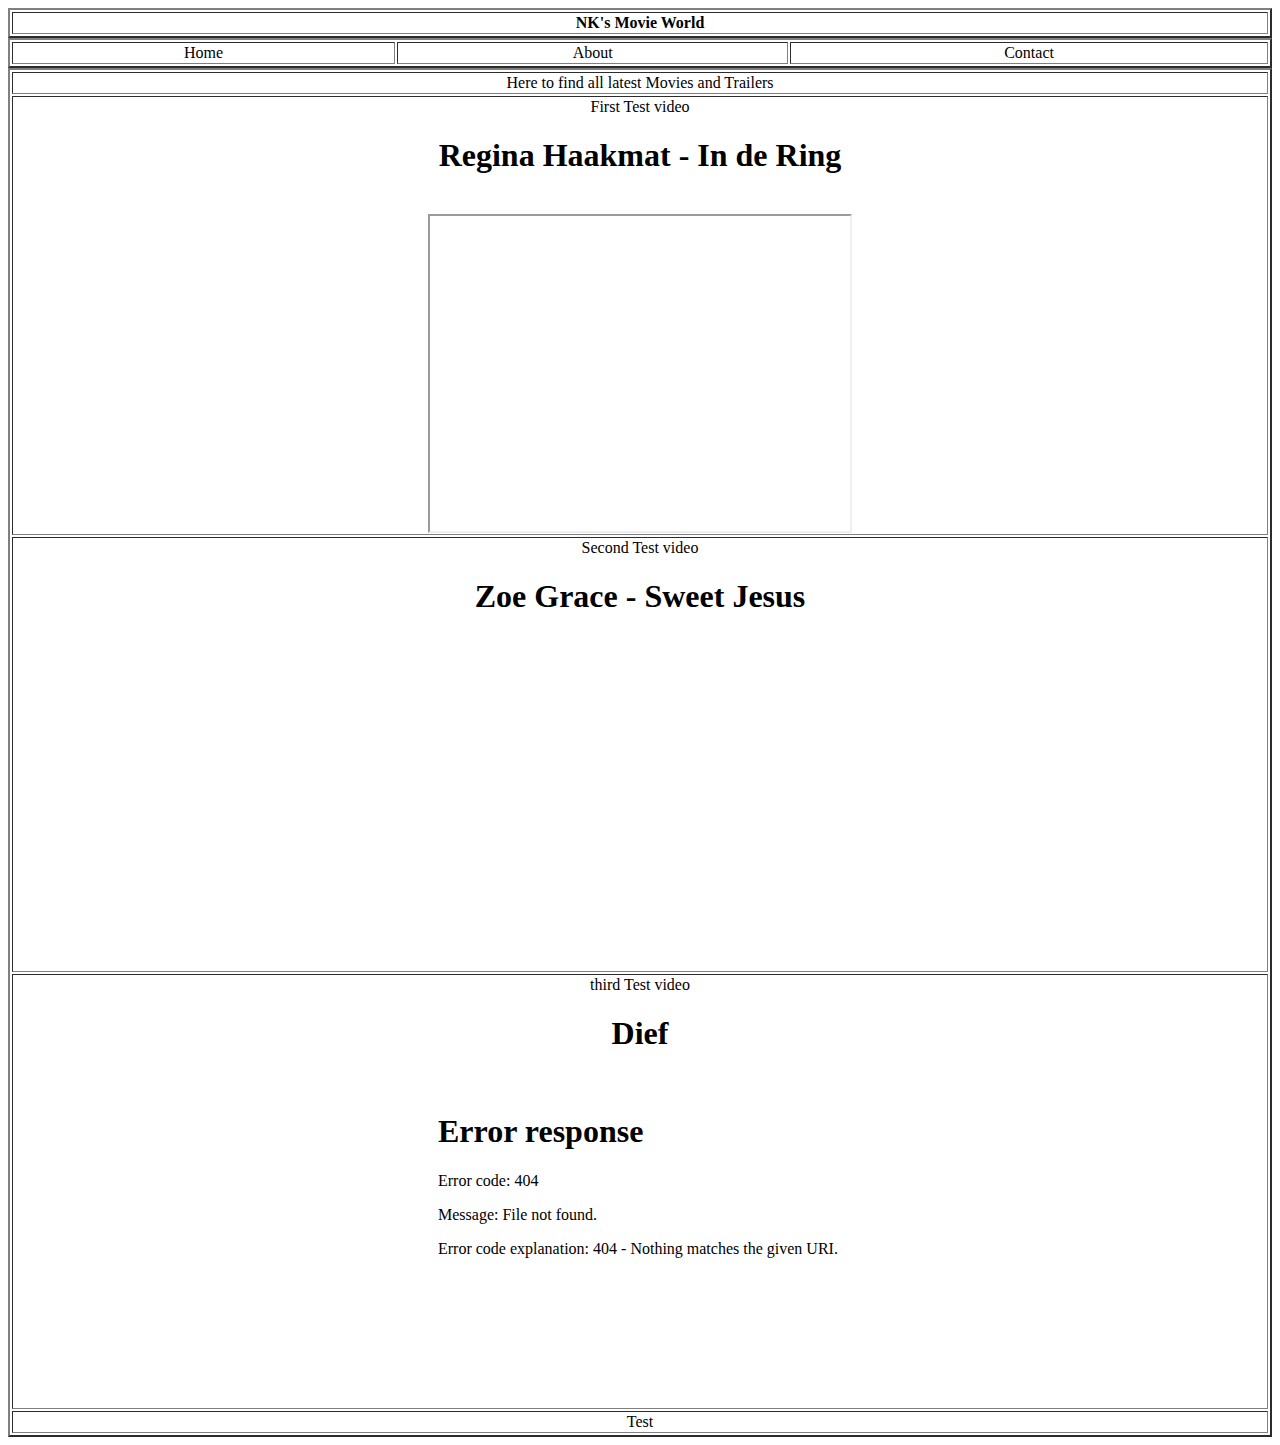
==== index.html @ f6f37eb7 "Update index.html" ====
<html>
	<head>
		<title> Kalin Dekoyd </title>
		<link rel="stylesheet" type="text/css" href="css.css">
	</head>
<body>
	<table border="2px" width="100%"  align="center">
<!-- hier begint inhoud -->
  <tr>
    <th>NK's Movie World</th>
  </tr>
  <table  border="2px" width="100%"  align="center">
  <tr>
    <td align="center">Home</td>
    <td align="center">About</td> 
    <td align="center">Contact</td>
  </tr>
  <table  border="2px" width="100%"  align="center">
  <tr>
 <td align="center"> <a > Here to find all latest Movies and Trailers</a> </td>
<!-- Hier gaat alle inhoudt -->
  </tr>


  <tr>
    <td align="center"> <a> First Test video </a><br><h1> Regina Haakmat - In de Ring</h1><br><iframe width="420" height="315"
src="https://www.youtube.com/embed/NHHWBOb6w7s">
</iframe>
</td>    
  </tr>
  <tr> 
   <td align="center"> <a> Second Test video </a><br><h1>Zoe Grace - Sweet Jesus</h1><br><iframe width="420" height="315" src="https://www.youtube.com/embed/Glfa_a4Fs3M" frameborder="0" allowfullscreen></iframe>
  
  </tr>
  <tr>
  <td align="center"> <a> third Test video </a><br><h1>Dief</h1><br><iframe width="420" height="315" src="man.mp4" frameborder="0" allowfullscreen></iframe>
  </td>
   </tr>
  <tr>
  <td align="center"> Test </td>
  
   </tr>
  </table>

  </table>
</tr>
</table>
</body>
</html>
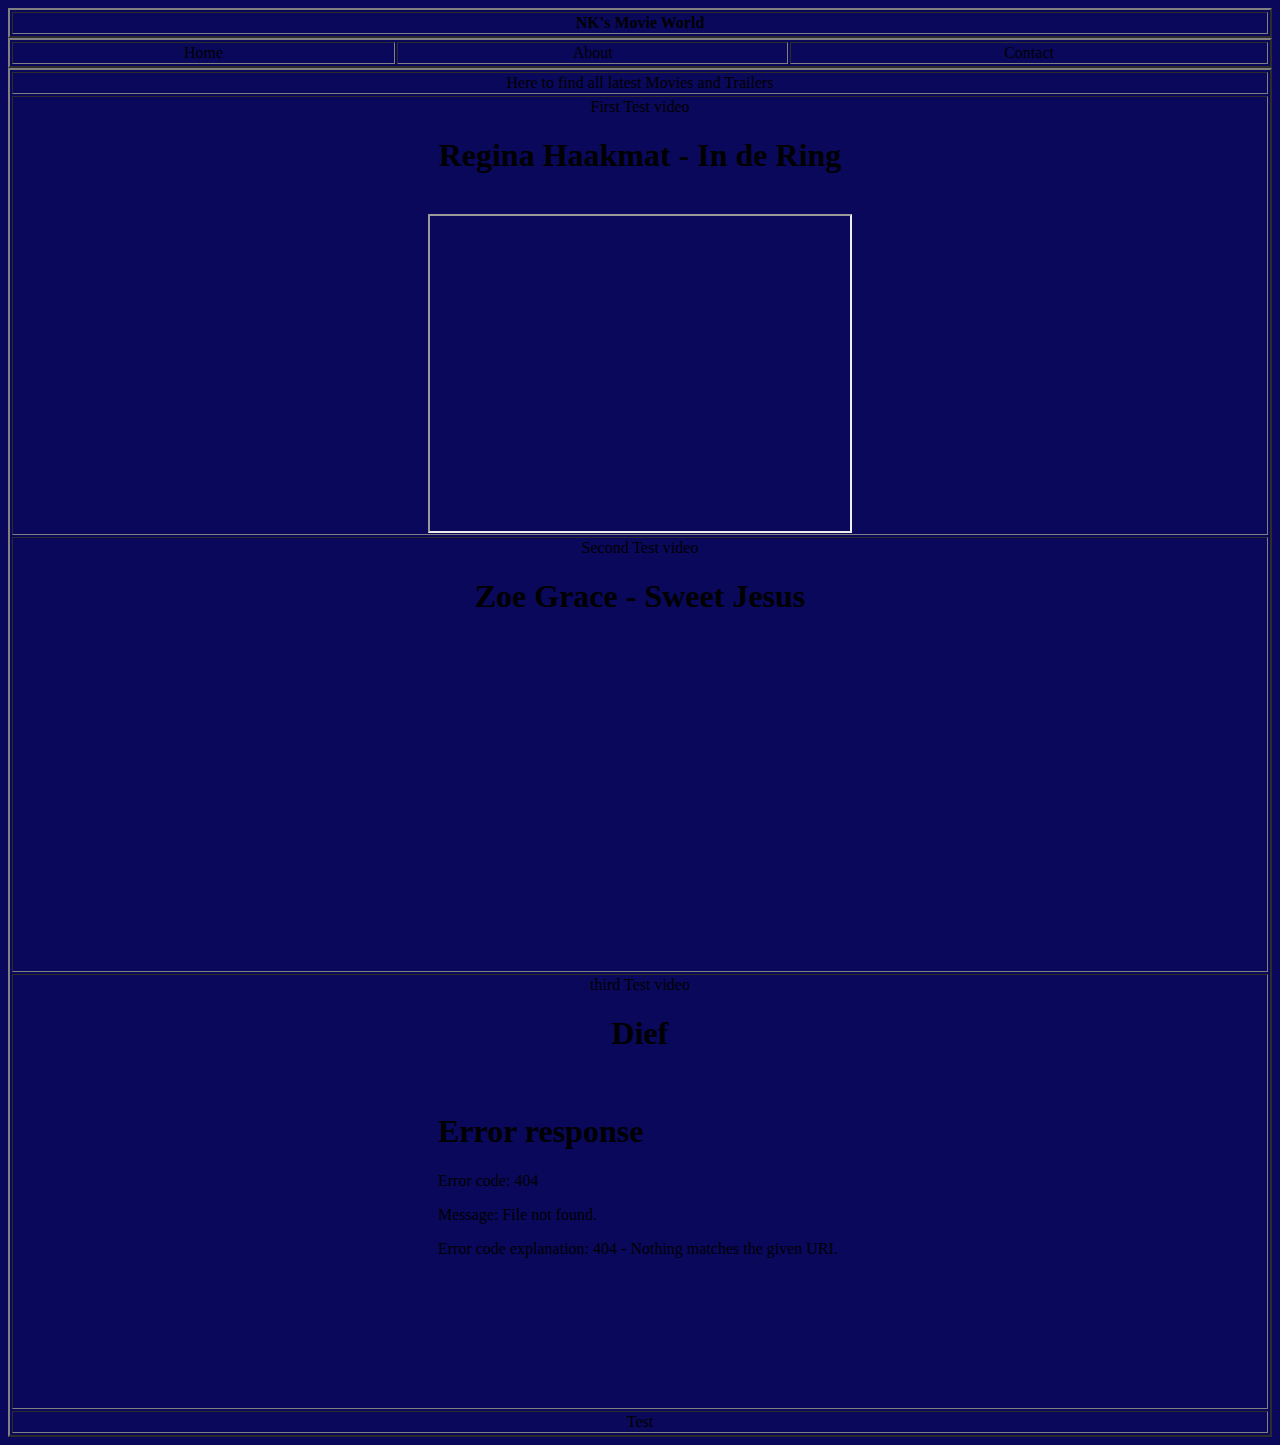
==== commit 87ab4122: "Update index.html" ====
--- a/index.html
+++ b/index.html
@@ -1,7 +1,7 @@
 <html>
 	<head>
 		<title> Kalin Dekoyd </title>
-		<link rel="stylesheet" type="text/css" href="css.css">
+		<link rel="stylesheet" type="text/css" href="style.css">
 	</head>
 <body>
 	<table border="2px" width="100%"  align="center">
--- a/style.css
+++ b/style.css
@@ -0,0 +1,3 @@
+body {background-color:0A085B}
+
+#para1{ background-color:green; }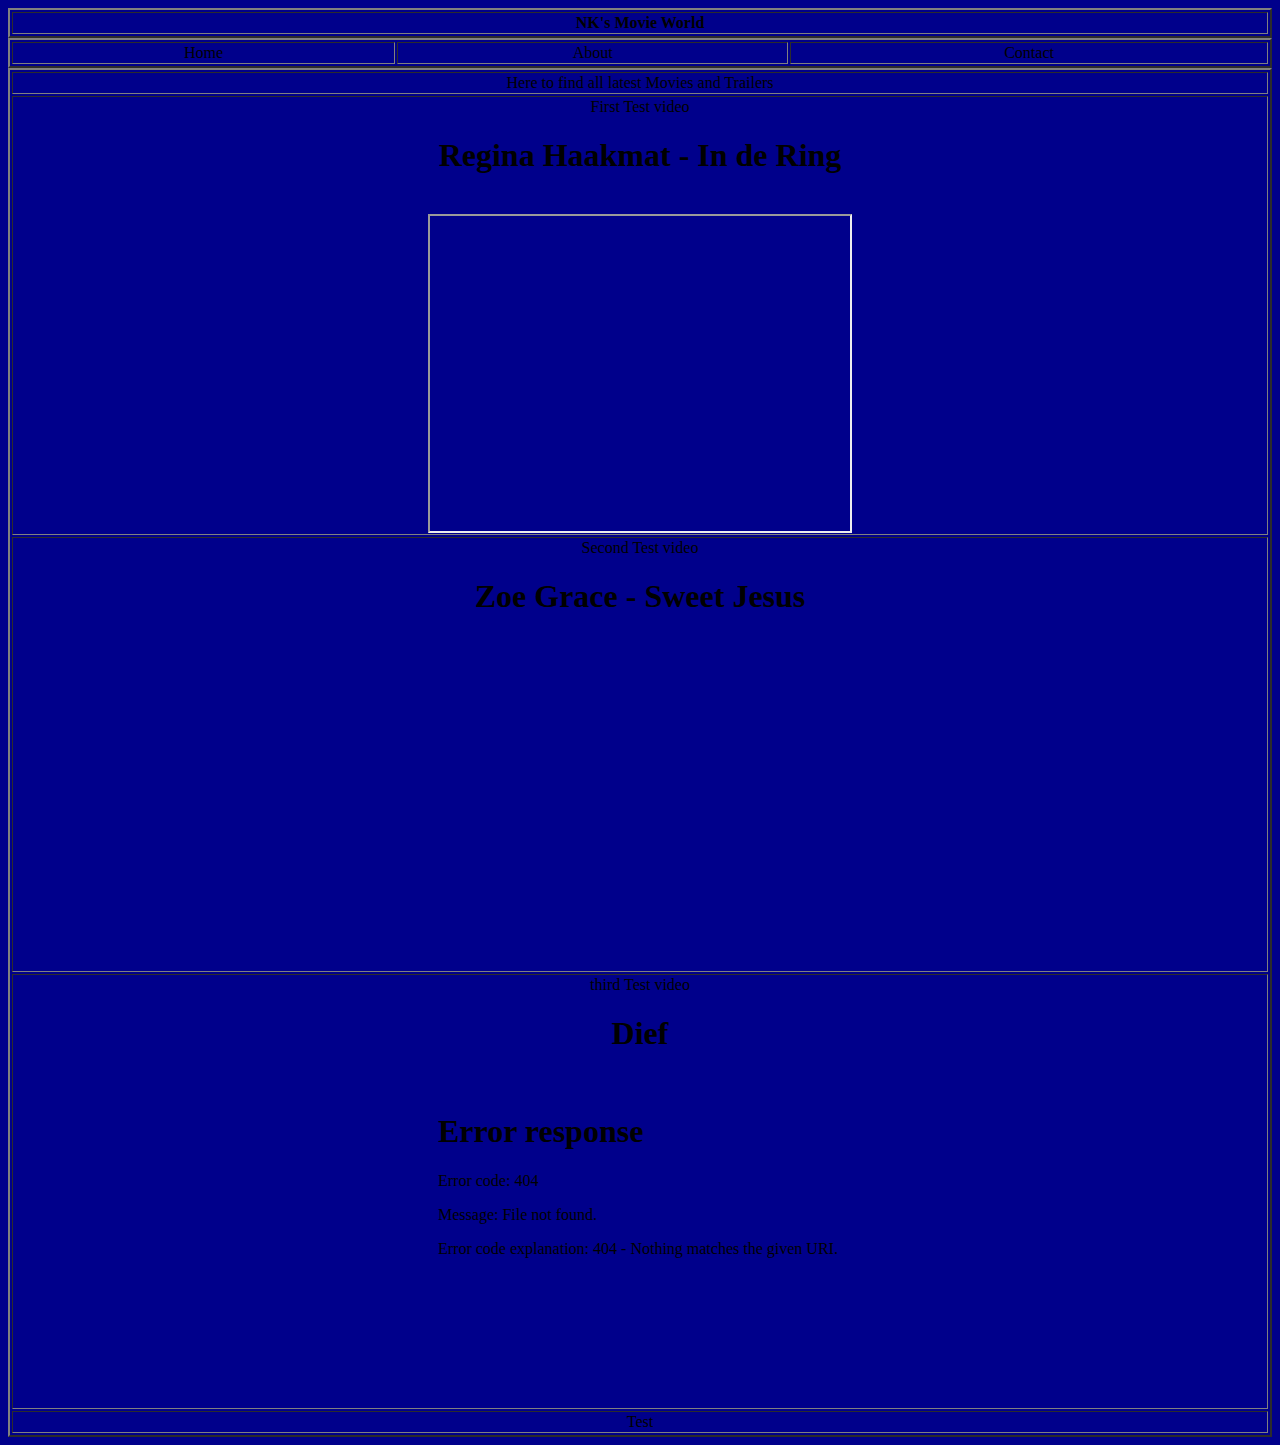
==== commit ca3bec72: "Update index.html" ====
--- a/index.html
+++ b/index.html
@@ -9,7 +9,7 @@
   <tr>
     <th>NK's Movie World</th>
   </tr>
-  <table  border="2px" width="100%"  align="center">
+  <table  class="rood" border="2px" width="100%"  align="center">
   <tr>
     <td align="center">Home</td>
     <td align="center">About</td> 
--- a/style.css
+++ b/style.css
@@ -1,3 +1,2 @@
-body {background-color:0A085B}
-
-#para1{ background-color:green; }+body {background-color:darkblue}
+class.rood {background-color:green}
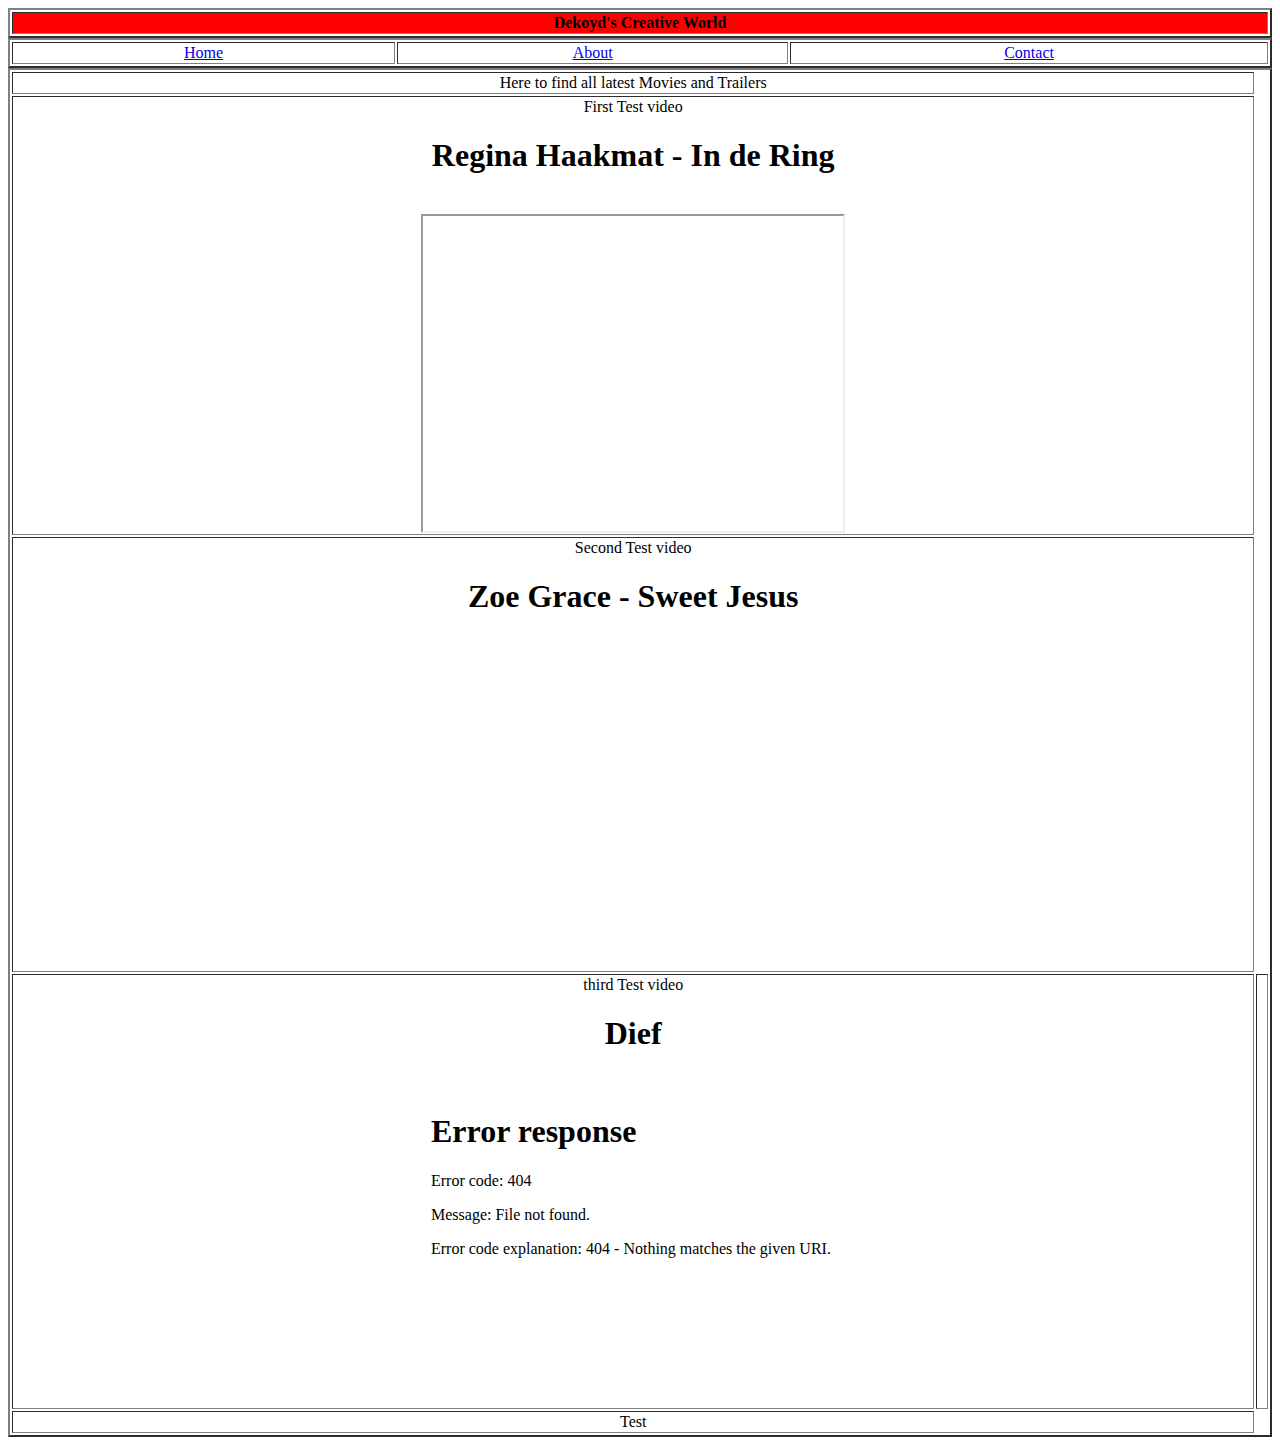
==== commit 5067a379: "Update index.html" ====
--- a/index.html
+++ b/index.html
@@ -4,16 +4,17 @@
 		<link rel="stylesheet" type="text/css" href="style.css">
 	</head>
 <body>
+
 	<table border="2px" width="100%"  align="center">
 <!-- hier begint inhoud -->
   <tr>
-    <th>NK's Movie World</th>
+    <th class="red">Dekoyd's Creative World <br> </th>
   </tr>
-  <table  class="rood" border="2px" width="100%"  align="center">
-  <tr>
-    <td align="center">Home</td>
-    <td align="center">About</td> 
-    <td align="center">Contact</td>
+  <table border="2px" width="100%"  align="center">
+  <tr >
+    <td align="center" ><a href="index.html"> Home</a></td>
+    <td align="center" ><a href="amevkid/about.html"> About </a> </td> 
+    <td align="center" ><a href="contact.html"> Contact </a></td>
   </tr>
   <table  border="2px" width="100%"  align="center">
   <tr>
@@ -35,6 +36,7 @@
   <tr>
   <td align="center"> <a> third Test video </a><br><h1>Dief</h1><br><iframe width="420" height="315" src="man.mp4" frameborder="0" allowfullscreen></iframe>
   </td>
+  <td>
    </tr>
   <tr>
   <td align="center"> Test </td>
--- a/style.css
+++ b/style.css
@@ -1,2 +1,9 @@
-body {background-color:darkblue}
-class.rood {background-color:green}
+body {background-color:;}
+
+.home{ background-color:; }
+.blue{background-color:blue;}
+.green{background-color:green; }
+.red{background-color:red;}
+.orange{background-color:orange; }
+
+
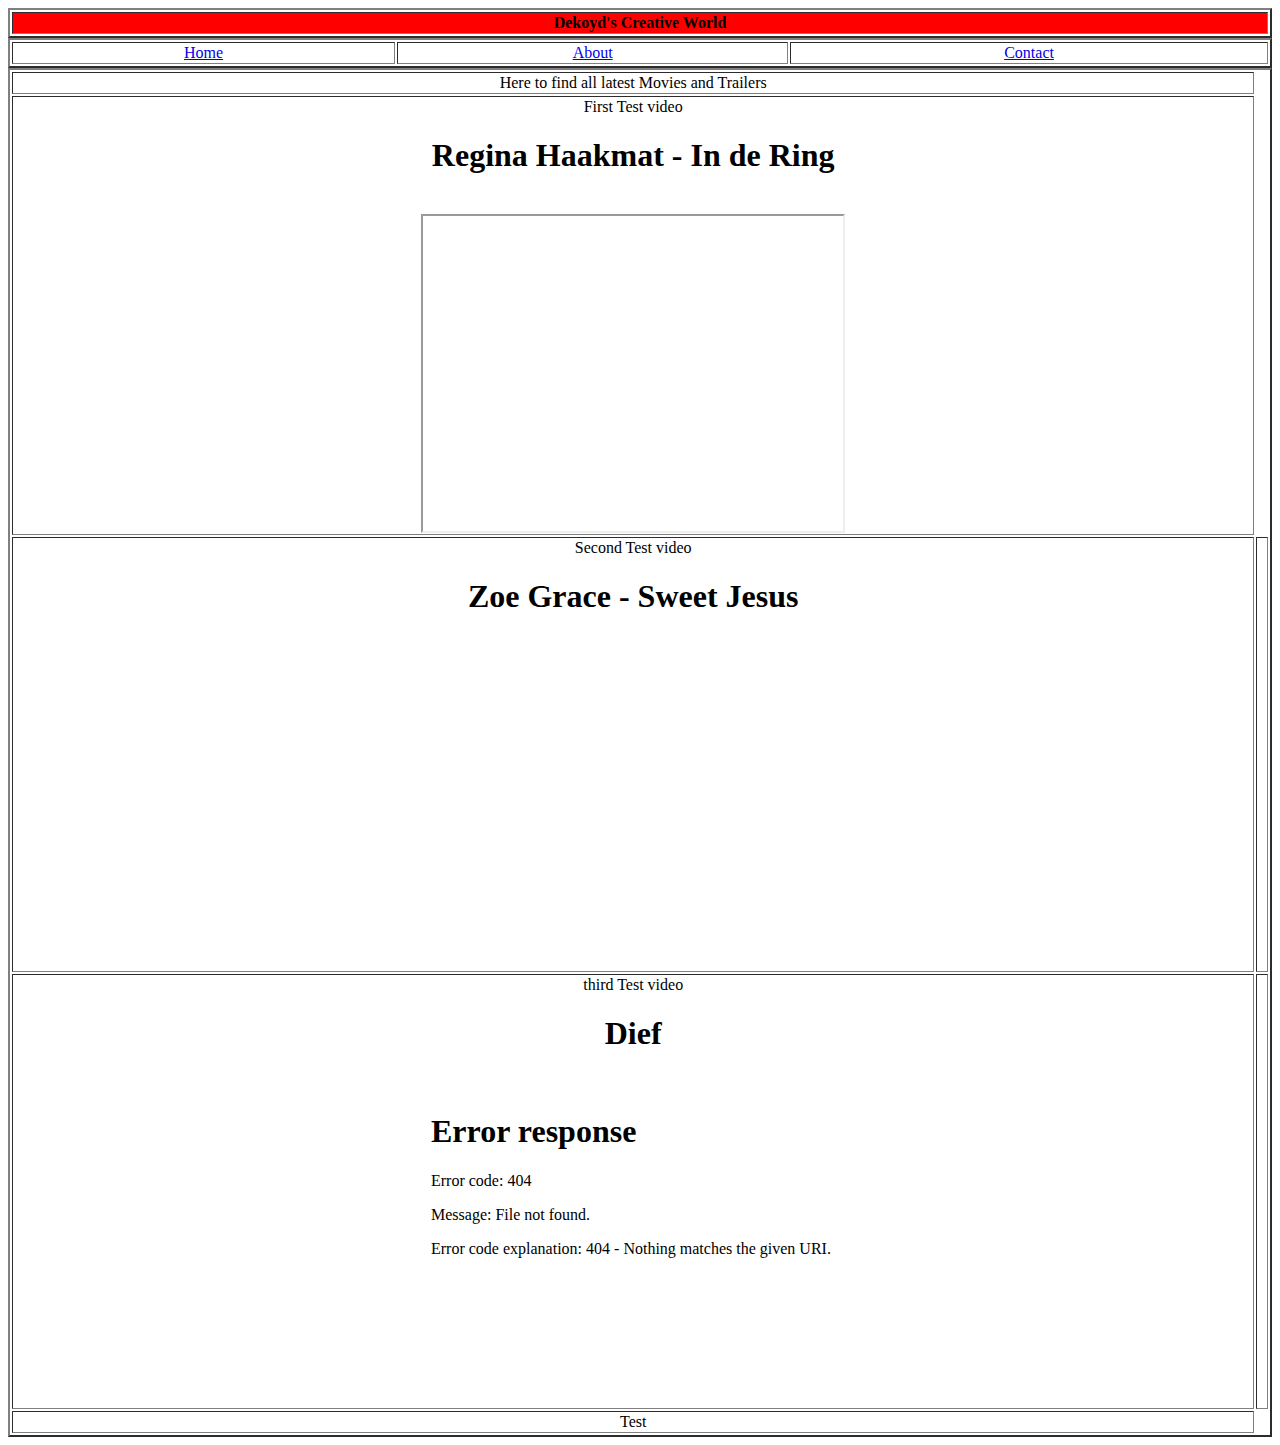
==== commit f4eb5960: "Update index.html" ====
--- a/index.html
+++ b/index.html
@@ -31,7 +31,16 @@
   </tr>
   <tr> 
    <td align="center"> <a> Second Test video </a><br><h1>Zoe Grace - Sweet Jesus</h1><br><iframe width="420" height="315" src="https://www.youtube.com/embed/Glfa_a4Fs3M" frameborder="0" allowfullscreen></iframe>
-  
+  <td> <script type="text/javascript">
+  ( function() {
+    if (window.CHITIKA === undefined) { window.CHITIKA = { 'units' : [] }; };
+    var unit = {"calltype":"async[2]","publisher":"dekoyd","width":550,"height":250,"sid":"Chitika Default"};
+    var placement_id = window.CHITIKA.units.length;
+    window.CHITIKA.units.push(unit);
+    document.write('<div id="chitikaAdBlock-' + placement_id + '"></div>');
+}());
+</script>
+	  <script type="text/javascript" src="//cdn.chitika.net/getads.js" async></script> </td>
   </tr>
   <tr>
   <td align="center"> <a> third Test video </a><br><h1>Dief</h1><br><iframe width="420" height="315" src="man.mp4" frameborder="0" allowfullscreen></iframe>
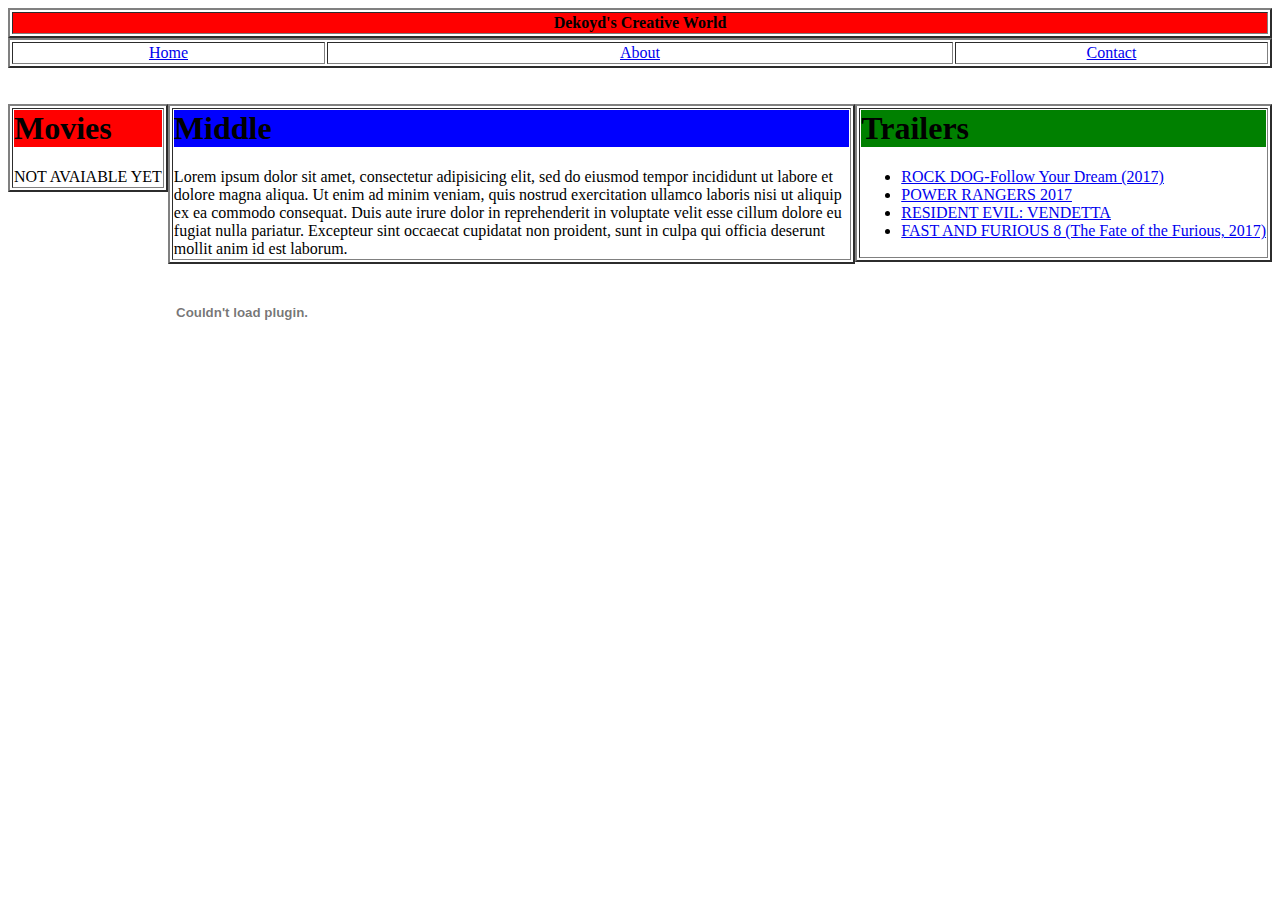
==== commit b4cc9c48: "updates" ====
--- a/index.html
+++ b/index.html
@@ -12,48 +12,65 @@
   </tr>
   <table border="2px" width="100%"  align="center">
   <tr >
-    <td align="center" ><a href="index.html"> Home</a></td>
-    <td align="center" ><a href="amevkid/about.html"> About </a> </td> 
-    <td align="center" ><a href="contact.html"> Contact </a></td>
+    <td align="center" width="25%" ><a href="index.html"> Home</a></td>
+    <td align="center" width="50%"><a href="amevkid/about.html"> About </a> </td> 
+    <td align="center" width="25%"><a href="contact.html"> Contact </a></td>
   </tr>
-  <table  border="2px" width="100%"  align="center">
-  <tr>
- <td align="center"> <a > Here to find all latest Movies and Trailers</a> </td>
-<!-- Hier gaat alle inhoudt -->
-  </tr>
-
-
-  <tr>
-    <td align="center"> <a> First Test video </a><br><h1> Regina Haakmat - In de Ring</h1><br><iframe width="420" height="315"
-src="https://www.youtube.com/embed/NHHWBOb6w7s">
-</iframe>
-</td>    
-  </tr>
-  <tr> 
-   <td align="center"> <a> Second Test video </a><br><h1>Zoe Grace - Sweet Jesus</h1><br><iframe width="420" height="315" src="https://www.youtube.com/embed/Glfa_a4Fs3M" frameborder="0" allowfullscreen></iframe>
-  <td> <script type="text/javascript">
-  ( function() {
-    if (window.CHITIKA === undefined) { window.CHITIKA = { 'units' : [] }; };
-    var unit = {"calltype":"async[2]","publisher":"dekoyd","width":550,"height":250,"sid":"Chitika Default"};
-    var placement_id = window.CHITIKA.units.length;
-    window.CHITIKA.units.push(unit);
-    document.write('<div id="chitikaAdBlock-' + placement_id + '"></div>');
-}());
-</script>
-	  <script type="text/javascript" src="//cdn.chitika.net/getads.js" async></script> </td>
-  </tr>
-  <tr>
-  <td align="center"> <a> third Test video </a><br><h1>Dief</h1><br><iframe width="420" height="315" src="man.mp4" frameborder="0" allowfullscreen></iframe>
-  </td>
-  <td>
-   </tr>
-  <tr>
-  <td align="center"> Test </td>
-  
-   </tr>
-  </table>
-
-  </table>
+    </table>
+    <br></br>
+    <div class="lbar">
+    <table border="2px">
+<tr>
+<td>
+    <h1 class="red" >Movies</h1>
+<p> NOT AVAIABLE YET</p>
+</td>
+</tr>
+</table>
+</div>
+<div class="rbar">
+ <table border="2px">
+<tr>
+<td>
+<h1 class="green">Trailers</h1>
+<ul><li><a href="https://www.youtube.com/embed/sr8v8P6r1xk?list=PLelK7aEMtfK2wpv7tv472alrDpNwO_0jw">ROCK DOG-Follow Your Dream (2017)</a> </li>
+<li><a href="https://www.youtube.com/embed/8k3l_3WrlrM?list=PLelK7aEMtfK2wpv7tv472alrDpNwO_0jw">POWER RANGERS 2017</a></li>
+<li><a href="https://www.youtube.com/embed/w9CVGLB0xDU?list=PLelK7aEMtfK2wpv7tv472alrDpNwO_0jw">RESIDENT EVIL: VENDETTA</a> </li>
+<li><a href="https://www.youtube.com/embed/2DMpqplvADQ"> FAST AND FURIOUS 8 (The Fate of the Furious, 2017)</a></li></ul>
+</td>
+</tr>
+</table>
+</div>
+<div class="Middle">
+<table  border="2px">
+<tr>
+<td>
+<h1 class="blue">Middle</h1>
+<p>Lorem ipsum dolor sit amet,
+consectetur adipisicing elit, sed do eiusmod tempor incididunt
+ut labore et dolore magna aliqua. Ut enim ad minim veniam, quis
+nostrud exercitation ullamco laboris nisi ut aliquip ex ea commodo
+consequat. Duis aute irure dolor in reprehenderit in voluptate
+velit esse cillum dolore eu fugiat nulla pariatur. Excepteur sint
+occaecat cupidatat non proident, sunt in culpa qui officia deserunt
+mollit anim id est laborum.<p>
+</td>
+</tr>
+</table>
+<br>
+<object classid="clsid:D27CDB6E-AE6D-11cf-96B8-444553540000"
+  codebase="http://active.macromedia.com/flash8/cabs/swflash.cab#version=8,0,0,0"
+  id="name" width="468" height="60">
+  <param name="movie" value="http://www.yourdomain.com/123-banner_com_2624381.swf?clickTAG=http://">
+  <param name="quality" value="high">
+  <param name="wmode" value="transparent">
+  <embed name="name" src="http://www.yourdomain.com/123-banner_com_2624381.swf?clickTAG=http://"
+ quality="high" wmode="transparent" width="468" height="60"
+  type="application/x-shockwave-flash" 
+pluginspage="http://www.macromedia.com/shockwave/download/index.cgi?
+P1_Prod_Version=ShockwaveFlash">
+  </embed>
+</div>
 </tr>
 </table>
 </body>
--- a/style.css
+++ b/style.css
@@ -6,4 +6,7 @@
 .red{background-color:red;}
 .orange{background-color:orange; }
 
+.lbar { float:left ; width:; background-color:; }
+.rbar { float:right ; width:; background-color:; }
+.middle { margin-left:; margin-right:130px; background-color:; }
 
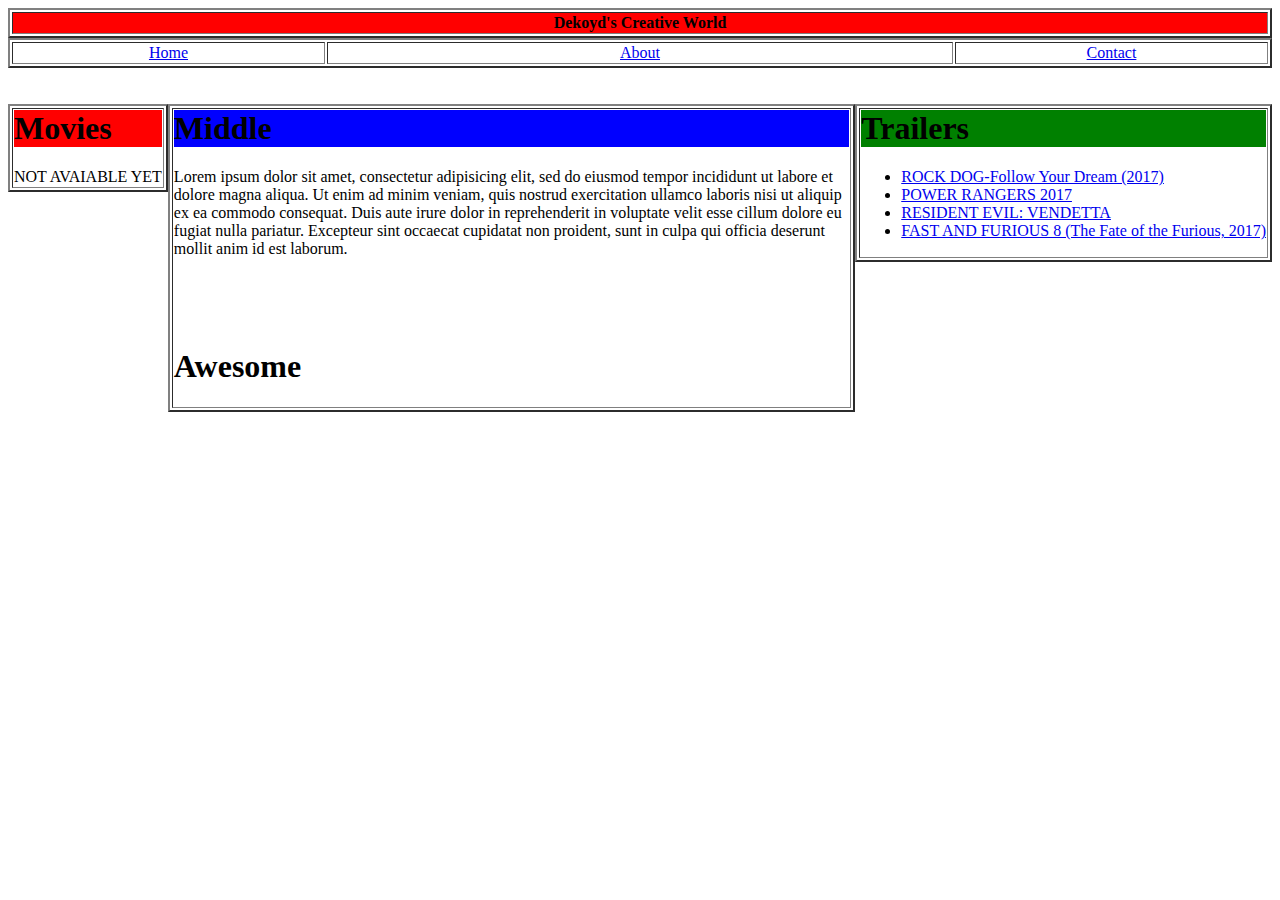
==== commit 94337b38: "." ====
--- a/index.html
+++ b/index.html
@@ -54,22 +54,22 @@
 velit esse cillum dolore eu fugiat nulla pariatur. Excepteur sint
 occaecat cupidatat non proident, sunt in culpa qui officia deserunt
 mollit anim id est laborum.<p>
+<br>
+<script type="text/javascript">
+  ( function() {
+    if (window.CHITIKA === undefined) { window.CHITIKA = { 'units' : [] }; };
+    var unit = {"calltype":"async[2]","publisher":"dekoyd","width":550,"height":250,"sid":"Chitika Default"};
+    var placement_id = window.CHITIKA.units.length;
+    window.CHITIKA.units.push(unit);
+    document.write('<div id="chitikaAdBlock-' + placement_id + '"></div>');
+}());
+</script>
+<script type="text/javascript" src="//cdn.chitika.net/getads.js" ></script>
+<br>
+<h1> Awesome</h1>
 </td>
 </tr>
 </table>
-<br>
-<object classid="clsid:D27CDB6E-AE6D-11cf-96B8-444553540000"
-  codebase="http://active.macromedia.com/flash8/cabs/swflash.cab#version=8,0,0,0"
-  id="name" width="468" height="60">
-  <param name="movie" value="http://www.yourdomain.com/123-banner_com_2624381.swf?clickTAG=http://">
-  <param name="quality" value="high">
-  <param name="wmode" value="transparent">
-  <embed name="name" src="http://www.yourdomain.com/123-banner_com_2624381.swf?clickTAG=http://"
- quality="high" wmode="transparent" width="468" height="60"
-  type="application/x-shockwave-flash" 
-pluginspage="http://www.macromedia.com/shockwave/download/index.cgi?
-P1_Prod_Version=ShockwaveFlash">
-  </embed>
 </div>
 </tr>
 </table>
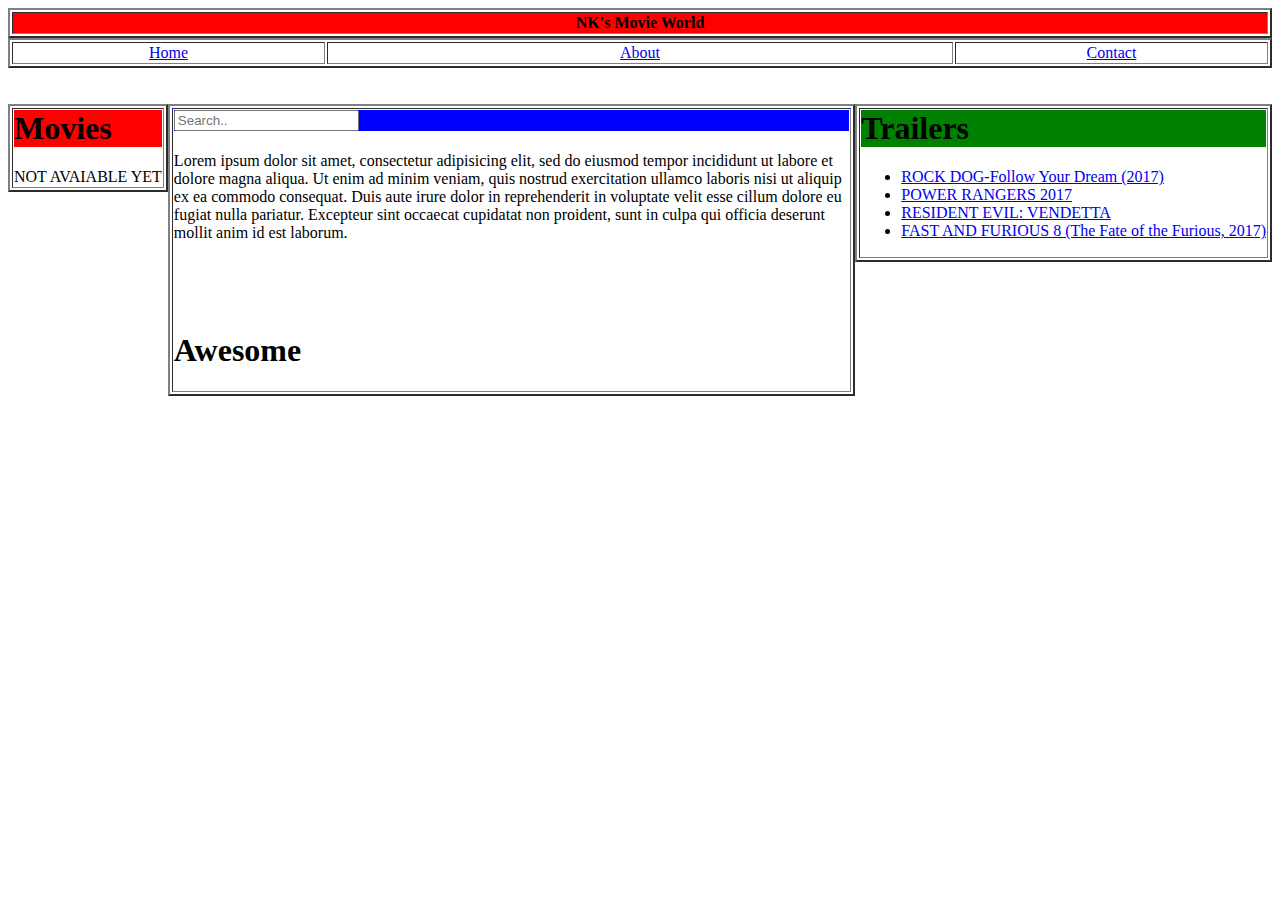
==== commit 7a32e146: ".." ====
--- a/index.html
+++ b/index.html
@@ -8,7 +8,7 @@
 	<table border="2px" width="100%"  align="center">
 <!-- hier begint inhoud -->
   <tr>
-    <th class="red">Dekoyd's Creative World <br> </th>
+    <th class="red">NK's Movie World <br> </th>
   </tr>
   <table border="2px" width="100%"  align="center">
   <tr >
@@ -45,7 +45,10 @@
 <table  border="2px">
 <tr>
 <td>
-<h1 class="blue">Middle</h1>
+<h1 class="blue">  
+<input type="text" name="search" placeholder="Search..">
+
+ </h1>
 <p>Lorem ipsum dolor sit amet,
 consectetur adipisicing elit, sed do eiusmod tempor incididunt
 ut labore et dolore magna aliqua. Ut enim ad minim veniam, quis
--- a/style.css
+++ b/style.css
@@ -10,3 +10,13 @@
 .rbar { float:right ; width:; background-color:; }
 .middle { margin-left:; margin-right:130px; background-color:; }
 
+.input[type=text] {
+    width: 130px;
+    -webkit-transition: width 0.4s ease-in-out;
+    transition: width 0.4s ease-in-out;
+}
+
+/* When the input field gets focus, change its width to 100% */
+input[type=text]:focus {
+    width: 100%;
+}